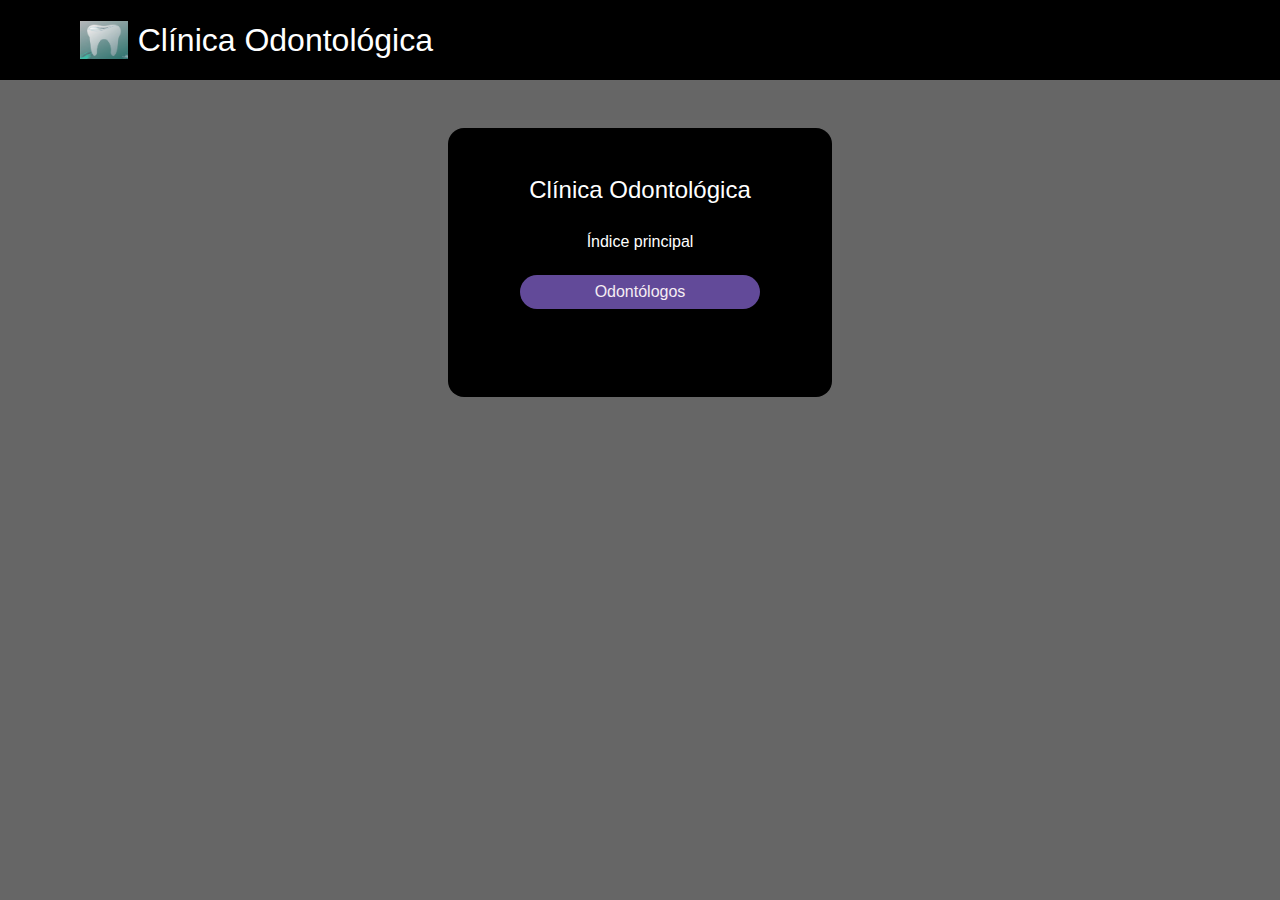
==== proyecto-integrador/clinica-odontologica/src/main/resources/static/index.html @ 0ea964fd "Commit despues de arreglar el desastre causado" ====
<!DOCTYPE html>
<html lang="en">

<head>
  <meta charset="UTF-8">
  <meta http-equiv="X-UA-Compatible" content="IE=edge">
  <meta name="viewport" content="width=device-width, initial-scale=1.0">
  <title>Clínica Odontológica</title>
  <meta name="description" content="Proyecto integrador | Backend" />

  <!-- Estilos de index -->
  <link rel="stylesheet" href="./css/stylesheet.css" />

</head>

<body>
<header class="container">
  <nav>
    <img src="./img/logo.png" alt="logo Clínica" />
    <h1>Clínica Odontológica</h1>
  </nav>
</header>

<div class="container">
  <form>
    <div class="form-header">
      <h2>Clínica Odontológica</h2>
    </div>
    <p>Índice principal</p>
    <nav>
      <ul>
        <li class="form-header">
          <a id="indexOdontologo" class="rounded ingresarA" href="./agregarOdontologo.html">Odontólogos</a>
        </li>
      </ul>
    </nav>
  </form>
</div>
</body>

</html>
---- proyecto-integrador/clinica-odontologica/src/main/resources/static/css/stylesheet.css ----
* {
  margin: 0;
  padding: 0;
  font-family: "Archivo", sans-serif;
  font-weight: 300;
  box-sizing: border-box;
}

h1,
h2,
h3 {
  font-family: "Montserrat", sans-serif;
}

body {
  min-height: 100vh;
  color: white;
}

button {
  border: none;
  border-radius: 3px;
  cursor: pointer;
}

.rounded {
  border-radius: 100vh;
}

body {
  background-color: rgba(0, 0, 0, 0.6);
  background-repeat: no-repeat;
  background-position: center;
  background-size: cover;
}

header {
  background-color: black;
  height: 5rem;
  margin-bottom: 3rem;
}
h1 {
  padding: 10px;
}

nav {
  padding: 1rem;
  height: 100%;
  display: flex;
  align-items: center;
}

a {
  color: rgb(245, 237, 243);
  text-decoration: none;
  padding: 0.5em;
}
nav a:hover {
  color: rgb(104, 24, 88);
}

nav h1 span {
  font-weight: 300;
  font-size: 1rem;
  color: rgb(138, 67, 124);
}
nav img {
  display: block;
  height: 80%;
}

.container {
  padding: 0 5%;
}

form {
  background-color: black;
  max-width: 24rem;
  margin: 0 auto;
  padding: 3rem 3rem;
  border-radius: 1rem;
  display: flex;
  flex-direction: column;
  align-items: center;
}

.form-header {
  display: flex;
  flex-direction: column;
  align-items: center;
  margin-bottom: 1rem;
}

.form-header h2 {
  margin-bottom: 0.8rem;
}

.ingresarA {
  display: flex;
  justify-content: center;
  text-align: center;
  background-color: rgb(98, 74, 153);
  width: 15rem;
  margin: 0.5rem;
}

.ingresarA a {
  color: rgb(232, 230, 238);
}
.ingresarA a:hover {
  color: rgb(84, 76, 102);
}
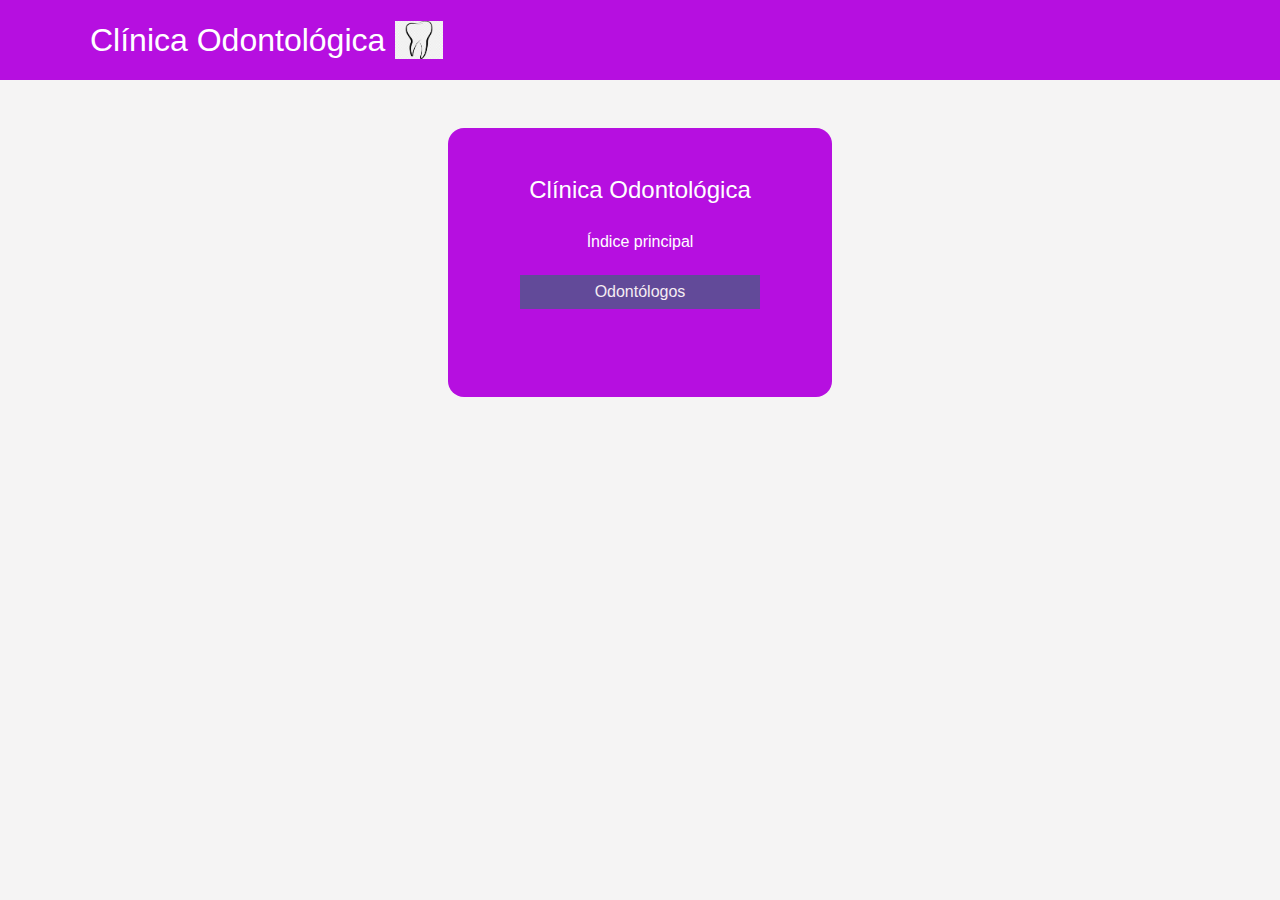
==== commit f20c4e22: "arreglando casi listo" ====
--- a/proyecto-integrador/clinica-odontologica/src/main/resources/static/index.html
+++ b/proyecto-integrador/clinica-odontologica/src/main/resources/static/index.html
@@ -16,8 +16,8 @@
 <body>
 <header class="container">
   <nav>
+    <h1>Clínica Odontológica</h1>
     <img src="./img/logo.png" alt="logo Clínica" />
-    <h1>Clínica Odontológica</h1>
   </nav>
 </header>
 
--- a/proyecto-integrador/clinica-odontologica/src/main/resources/static/css/stylesheet.css
+++ b/proyecto-integrador/clinica-odontologica/src/main/resources/static/css/stylesheet.css
@@ -23,19 +23,19 @@
   cursor: pointer;
 }
 
-.rounded {
+/*.rounded {
   border-radius: 100vh;
-}
+}*/
 
 body {
-  background-color: rgba(0, 0, 0, 0.6);
+  background-color: rgba(245, 244, 244, 0.966);
   background-repeat: no-repeat;
   background-position: center;
   background-size: cover;
 }
 
 header {
-  background-color: black;
+  background-color: #b60fe0;
   height: 5rem;
   margin-bottom: 3rem;
 }
@@ -74,7 +74,7 @@
 }
 
 form {
-  background-color: black;
+  background-color: #b60fe0;
   max-width: 24rem;
   margin: 0 auto;
   padding: 3rem 3rem;
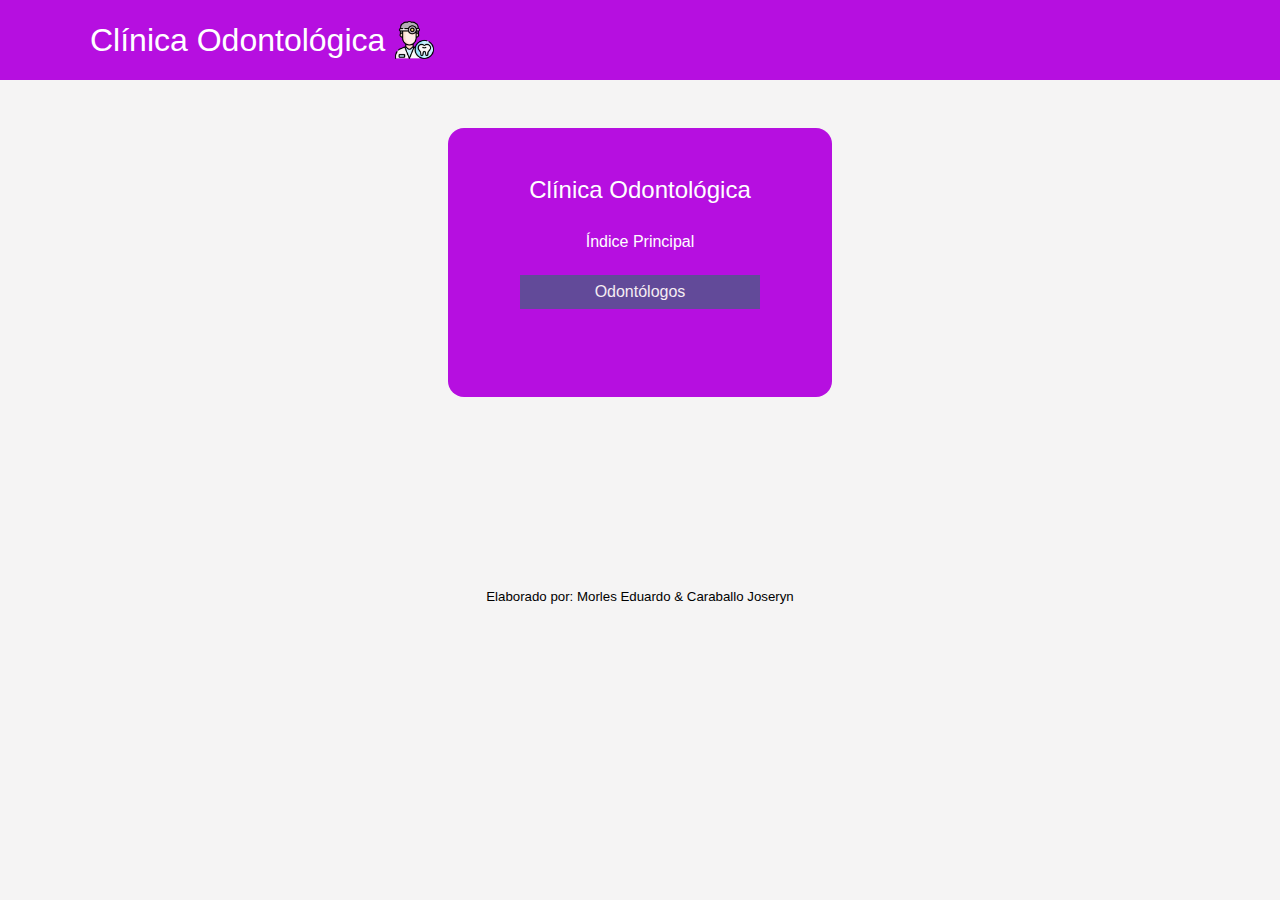
==== commit 04163c3f: "arreglando casi listo con logo" ====
--- a/proyecto-integrador/clinica-odontologica/src/main/resources/static/index.html
+++ b/proyecto-integrador/clinica-odontologica/src/main/resources/static/index.html
@@ -7,7 +7,6 @@
   <meta name="viewport" content="width=device-width, initial-scale=1.0">
   <title>Clínica Odontológica</title>
   <meta name="description" content="Proyecto integrador | Backend" />
-
   <!-- Estilos de index -->
   <link rel="stylesheet" href="./css/stylesheet.css" />
 
@@ -26,7 +25,8 @@
     <div class="form-header">
       <h2>Clínica Odontológica</h2>
     </div>
-    <p>Índice principal</p>
+    <p>Índice Principal</p>
+
     <nav>
       <ul>
         <li class="form-header">
@@ -35,6 +35,7 @@
       </ul>
     </nav>
   </form>
+  <h5>Elaborado por: Morles Eduardo & Caraballo Joseryn</h5>
 </div>
 </body>
 
--- a/proyecto-integrador/clinica-odontologica/src/main/resources/static/css/stylesheet.css
+++ b/proyecto-integrador/clinica-odontologica/src/main/resources/static/css/stylesheet.css
@@ -110,3 +110,9 @@
 .ingresarA a:hover {
   color: rgb(84, 76, 102);
 }
+
+h5 {
+text-align: center;
+color: black;
+margin: 12rem;
+}
